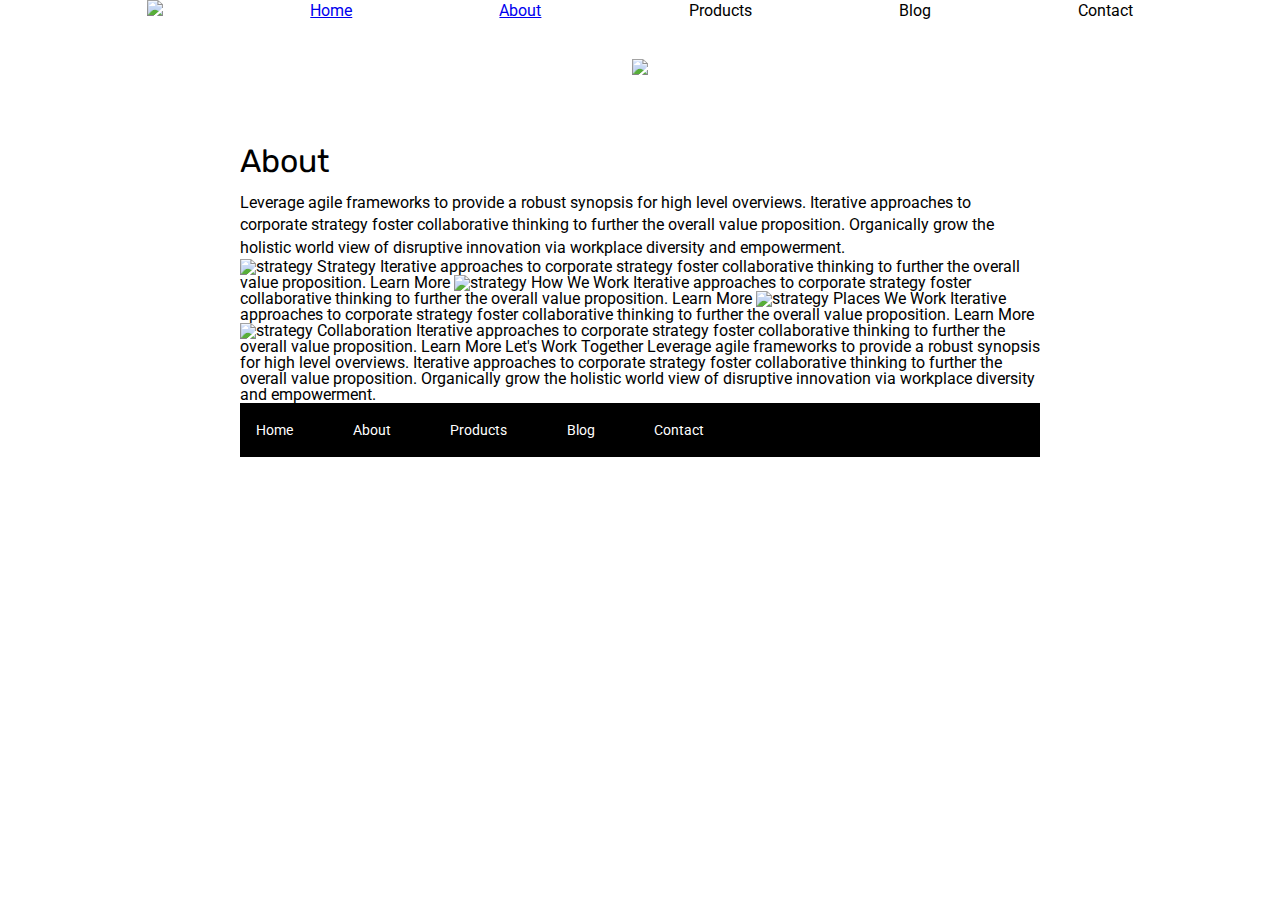
==== about.html @ 387af760 "about me page top" ====
<!doctype html>

<html lang="en">
<head>
  <meta charset="utf-8">

  <title>Sprint Challenge - About</title>

  <link href="https://fonts.googleapis.com/css?family=Roboto|Rubik" rel="stylesheet">
  <link rel="stylesheet" href="css/index.css">

</head>

<body>


    <div class='navbar'>
        <nav>
        <img src='img/lambda-black.png'> 
        <a href='index.html'>Home</a>
        <a href="about.html">About</a>
        <a>Products</a>
        <a>Blog</a>
        <a>Contact</a>
        </nav>
        </div>
       
       
       
       
        <div class='toppic'> 
       <img src= "img/jumbo-about.png" > 
       </div>            
                              


    <div class="container about-page">
     
        <div class='abouttitlediv'>
            <h2 class="abouttitle">
           About
            </h2>
           </div>
           <div class="about"> 
           <p>
           Leverage agile frameworks to provide a robust synopsis for high level overviews. Iterative approaches to corporate strategy foster collaborative thinking to further the overall value proposition. Organically grow the holistic world view of disruptive innovation via workplace diversity and empowerment.
            </p>
            </div>


            


    <div class=" middle-container">


    <img src="img/about-plan.png" alt="strategy">
    
    Strategy
    
    Iterative approaches to corporate strategy foster collaborative thinking to further the overall value proposition.

    Learn More



    <img src="img/about-working.png" alt="strategy">
    
    How We Work
    
    Iterative approaches to corporate strategy foster collaborative thinking to further the overall value proposition.

    Learn More



    <img src="img/about-office.png" alt="strategy">
    
    Places We Work

    Iterative approaches to corporate strategy foster collaborative thinking to further the overall value proposition.

    Learn More

    <img src="img/about-meeting.png" alt="strategy">
    
    Collaboration
    
    Iterative approaches to corporate strategy foster collaborative thinking to further the overall value proposition.

    Learn More

    Let's Work Together

    Leverage agile frameworks to provide a robust synopsis for high level overviews. Iterative approaches to corporate strategy foster collaborative thinking to further the overall value proposition. Organically grow the holistic world view of disruptive innovation via workplace diversity and empowerment.
        
      </div>


      <footer>
        <nav>
          <a href="index.html">Home</a>
          <a href="#">About</a>
          <a href="#">Products</a>
          <a href="#">Blog</a>
          <a href="#">Contact</a>
        </nav>
      </footer>
    </div><!-- container -->        
</body>
</html>
---- css/index.css ----
/* http://meyerweb.com/eric/tools/css/reset/ 
   v2.0 | 20110126
   License: none (public domain)
*/

html, body, div, span, applet, object, iframe,
h1, h2, h3, h4, h5, h6, p, blockquote, pre,
a, abbr, acronym, address, big, cite, code,
del, dfn, em, img, ins, kbd, q, s, samp,
small, strike, strong, sub, sup, tt, var,
b, u, i, center,
dl, dt, dd, ol, ul, li,
fieldset, form, label, legend,
table, caption, tbody, tfoot, thead, tr, th, td,
article, aside, canvas, details, embed, 
figure, figcaption, footer, header, hgroup, 
menu, nav, output, ruby, section, summary,
time, mark, audio, video {
	margin: 0;
	padding: 0;
	border: 0;
	font-size: 100%;
	font: inherit;
	vertical-align: baseline;
}
/* HTML5 display-role reset for older browsers */
article, aside, details, figcaption, figure, 
footer, header, hgroup, menu, nav, section {
	display: block;
}
body {
	line-height: 1;
}
ol, ul {
	list-style: none;
}
blockquote, q {
	quotes: none;
}
blockquote:before, blockquote:after,
q:before, q:after {
	content: '';
	content: none;
}
table {
	border-collapse: collapse;
	border-spacing: 0;
}






* {
    box-sizing: border-box;
}

html, body {
    height: 100%;
    font-family: 'Roboto', sans-serif;
}

h1, h2, h3, h4, h5 {
    font-size: 18px;
    margin-bottom: 15px;
    font-family: 'Rubik', sans-serif;
}

p {
    line-height: 1.4;
}


nav {
    display: flex;
    justify-content: space-evenly;
    align-items: baseline;
    margin-bottom: 40px;


}


.toppic {
    display:flex;
    justify-content: center;
    margin-bottom: 40px;
}


.container {
    width: 800px;
    margin: 0 auto;
    
}

.top-content {
    display: flex;
    flex-wrap: wrap;
    justify-content: space-evenly;
    margin-bottom: 20px;
    border-bottom: 1px dashed black;
}

.top-content .text-container {
    width: 48%;
    padding: 0 1%;
    padding-bottom: 20px;  
}

.middle-content {
    margin-bottom: 20px;
    border-bottom: 1px dashed black;
}

.middle-content h2 {
    padding: 0 2%;
    margin-bottom: 0;
}

.middle-content .boxes {
    display: flex;
    flex-wrap: wrap;
    justify-content: space-evenly;
}

.middle-content .boxes .box {
    width: 12.5%;
    height: 100px;
    background: black;
    margin: 20px 2.5%;
    color: white;
    display: flex;
    align-items: center;
    justify-content: center;
}

.bottom-content {
    display: flex;
    margin: 0 2% 20px;
    justify-content: space-around;
}

.bottom-content .text-container {
    padding-right: 4%;
}

.bottom-content .text-container:last-child {
    padding-right: 0;
}

footer {
    width: 100%;
    background: black;
}

footer nav {
    width: 60%;
    display: flex;
    justify-content: space-between;
    align-items: center;
    padding: 20px 2%;
    font-size: 14px;
}

footer nav a {
    color: white;
    text-decoration: none;
}

.box1 {
    background-color: teal;
    width: 12.5%;
    height: 100px;
    margin: 20px 2.5%;
    color: white;
    display: flex;
    align-items: center;
    justify-content: center;
} 

.box2{  width: 12.5%;
    height: 100px;
    background: gold;
    margin: 20px 2.5%;
    color: white;
    display: flex;
    align-items: center;
    justify-content: center;

}

.box3{  width: 12.5%;
    height: 100px;
    background: cadetblue;
    margin: 20px 2.5%;
    color: white;
    display: flex;
    align-items: center;
    justify-content: center;

}

.box4{  width: 12.5%;
    height: 100px;
    background: coral;
    margin: 20px 2.5%;
    color: white;
    display: flex;
    align-items: center;
    justify-content: center;

}

.box5{  width: 12.5%;
    height: 100px;
    background: crimson;
    margin: 20px 2.5%;
    color: white;
    display: flex;
    align-items: center;
    justify-content: center;

}

.box6{  width: 12.5%;
    height: 100px;
    background: forestgreen;
    margin: 20px 2.5%;
    color: white;
    display: flex;
    align-items: center;
    justify-content: center;

}

.box7{  width: 12.5%;
    height: 100px;
    background:darkorchid;
    margin: 20px 2.5%;
    color: white;
    display: flex;
    align-items: center;
    justify-content: center;

}

.box8{  width: 12.5%;
    height: 100px;
    background:hotpink;
    margin: 20px 2.5%;
    color: white;
    display: flex;
    align-items: center;
    justify-content: center;

}

.box9{  width: 12.5%;
    height: 100px;
    background:indigo;
    margin: 20px 2.5%;
    color: white;
    display: flex;
    align-items: center;
    justify-content: center;}

.box10{  width: 12.5%;
    height: 100px;
    background: black;
    margin: 20px 2.5%;
    color: dodgerblue;
    display: flex;
    align-items: center;
    justify-content: center;

}






/* ABOUT PAGE ------ STARTS HERE !!! */

.about:hover{
	background-color: salmon;
}

.abouttitle {
	font-size: 200%;
	margin-top: 30px; 
}

.abouttitle:hover {
	background-color: salmon;
}

.abouttitlediv {
	display: flex;
	justify-content: left;
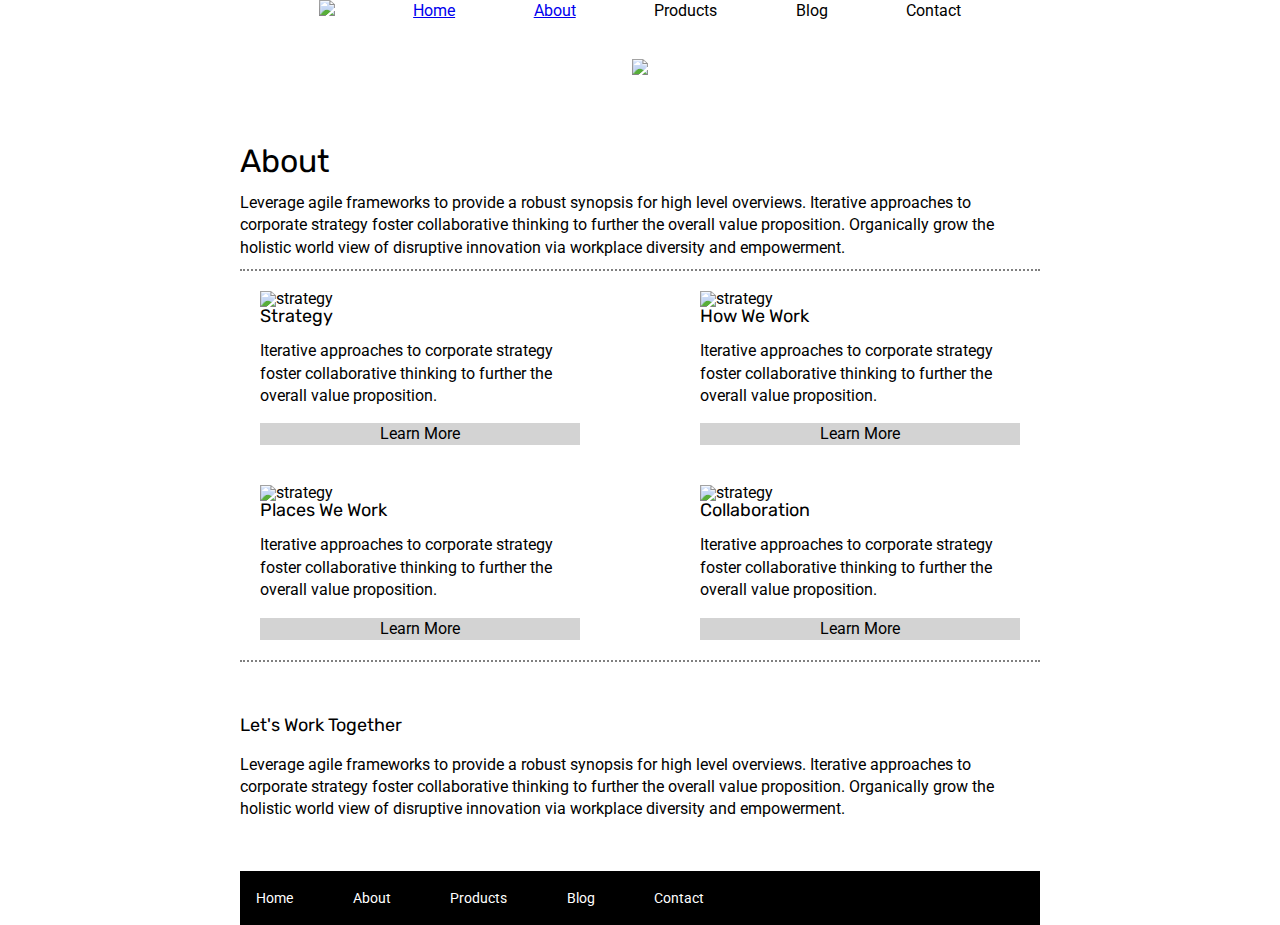
==== commit 219dd368: "FINAL SPRINT CHALLENGE DONE" ====
--- a/about.html
+++ b/about.html
@@ -14,27 +14,31 @@
 <body>
 
 
-    <div class='navbar'>
-        <nav>
-        <img src='img/lambda-black.png'> 
-        <a href='index.html'>Home</a>
-        <a href="about.html">About</a>
-        <a>Products</a>
-        <a>Blog</a>
-        <a>Contact</a>
-        </nav>
-        </div>
-       
-       
-       
-       
-        <div class='toppic'> 
-       <img src= "img/jumbo-about.png" > 
-       </div>            
-                              
+             
 
 
     <div class="container about-page">
+
+
+        <div class='navbar'>
+            <nav>
+            <img src='img/lambda-black.png'> 
+            <a href='index.html'>Home</a>
+            <a href="about.html">About</a>
+            <a>Products</a>
+            <a>Blog</a>
+            <a>Contact</a>
+            </nav>
+            </div>
+           
+           
+           
+           
+            <div class='toppic'> 
+           <img src= "img/jumbo-about.png" > 
+           </div>            
+                        
+
      
         <div class='abouttitlediv'>
             <h2 class="abouttitle">
@@ -48,52 +52,81 @@
             </div>
 
 
-            
+
 
 
     <div class=" middle-container">
 
-
-    <img src="img/about-plan.png" alt="strategy">
+      
+        <div class="strategy">
+    <img src="img/about-plan.png" alt="strategy" class="strategypic">
+   
     
+    <h2>
     Strategy
-    
+    </h2>
+    <p>
     Iterative approaches to corporate strategy foster collaborative thinking to further the overall value proposition.
-
-    Learn More
+    </p>
+    <br>
+    <span>Learn More</span>
+    </div>
 
 
 
+    <div class="Work">
     <img src="img/about-working.png" alt="strategy">
-    
+    <h2>
     How We Work
-    
+    </h2>
+    <p>
     Iterative approaches to corporate strategy foster collaborative thinking to further the overall value proposition.
-
-    Learn More
+    </p>
+    <br>
+    <span>Learn More</span>
+    </div>
 
 
 
+
+
+    <div class="places">
     <img src="img/about-office.png" alt="strategy">
     
+    <h2>
     Places We Work
+    </h2>
+    <p>
+    Iterative approaches to corporate strategy foster collaborative thinking to further the overall value proposition.
+    </p>
+    <br>
+    <span>Learn More</span>
+    </div>
 
+
+
+    <div class="collab">
+    <img src="img/about-meeting.png" alt="strategy">
+    <h2>
+    Collaboration
+    </h2>
+    <p>
     Iterative approaches to corporate strategy foster collaborative thinking to further the overall value proposition.
+    </p>
+    <br>
+    <span>Learn More</span>
+    </div>
+  </div>
 
-    Learn More
 
-    <img src="img/about-meeting.png" alt="strategy">
-    
-    Collaboration
-    
-    Iterative approaches to corporate strategy foster collaborative thinking to further the overall value proposition.
 
-    Learn More
-
+    <div class='lets'>
+      <h2>
     Let's Work Together
-
+      </h2>
+      <p>
     Leverage agile frameworks to provide a robust synopsis for high level overviews. Iterative approaches to corporate strategy foster collaborative thinking to further the overall value proposition. Organically grow the holistic world view of disruptive innovation via workplace diversity and empowerment.
-        
+      </p>
       </div>
 
 
--- a/css/index.css
+++ b/css/index.css
@@ -300,5 +300,73 @@
 .abouttitlediv {
 	display: flex;
 	justify-content: left;
-
-
+}
+
+.middle-container {
+    display: flex;
+	flex-wrap: wrap;
+    margin-top: 10px; 
+    justify-content: space-between;
+    border-top: 2px grey dotted;
+    border-bottom: 2px grey dotted;
+}
+
+span {
+	background-color: lightgray;
+	border: 3px solid lightgray;
+	display: flex;
+    justify-content: center;
+}
+
+span:hover {
+    color: white;
+    background: sandybrown;
+}
+
+.strategy {box-sizing: border-box;
+	width: 40%;
+    margin: 20px; 
+
+}
+
+.Work {
+    box-sizing: border-box;
+	width: 40%;
+    margin: 20px; 
+    
+
+}
+
+.places{
+    box-sizing: border-box;
+	width: 40%;
+	margin: 20px; 
+
+}
+
+.places{
+    box-sizing: border-box;
+	width: 40%;
+	margin: 20px; 
+
+}
+
+.collab {
+    box-sizing: border-box;
+	width: 40%;
+	margin: 20px; 
+	
+}
+
+footer nav{
+    display: flex;
+    justify-content: space-between;
+    align-items: baseline;
+    margin-bottom: 40px;
+}
+
+.lets {
+    line-height: 1.5;
+    margin-top: 50px;
+    margin-bottom: 50px;;
+}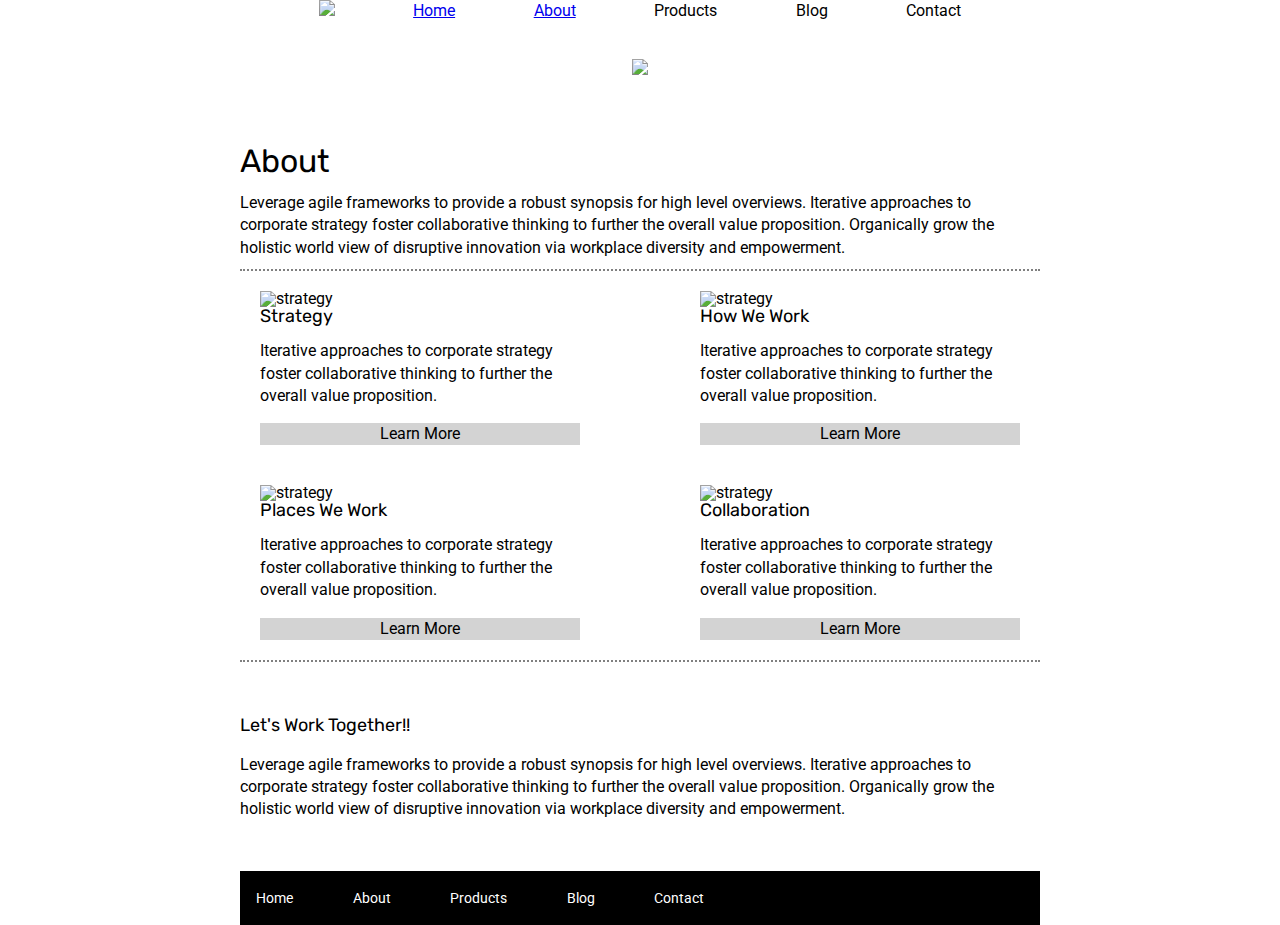
==== commit 10b8cf5b: "Hopefully this push works" ====
--- a/about.html
+++ b/about.html
@@ -122,7 +122,7 @@
 
     <div class='lets'>
       <h2>
-    Let's Work Together
+    Let's Work Together!!
       </h2>
       <p>
     Leverage agile frameworks to provide a robust synopsis for high level overviews. Iterative approaches to corporate strategy foster collaborative thinking to further the overall value proposition. Organically grow the holistic world view of disruptive innovation via workplace diversity and empowerment.
